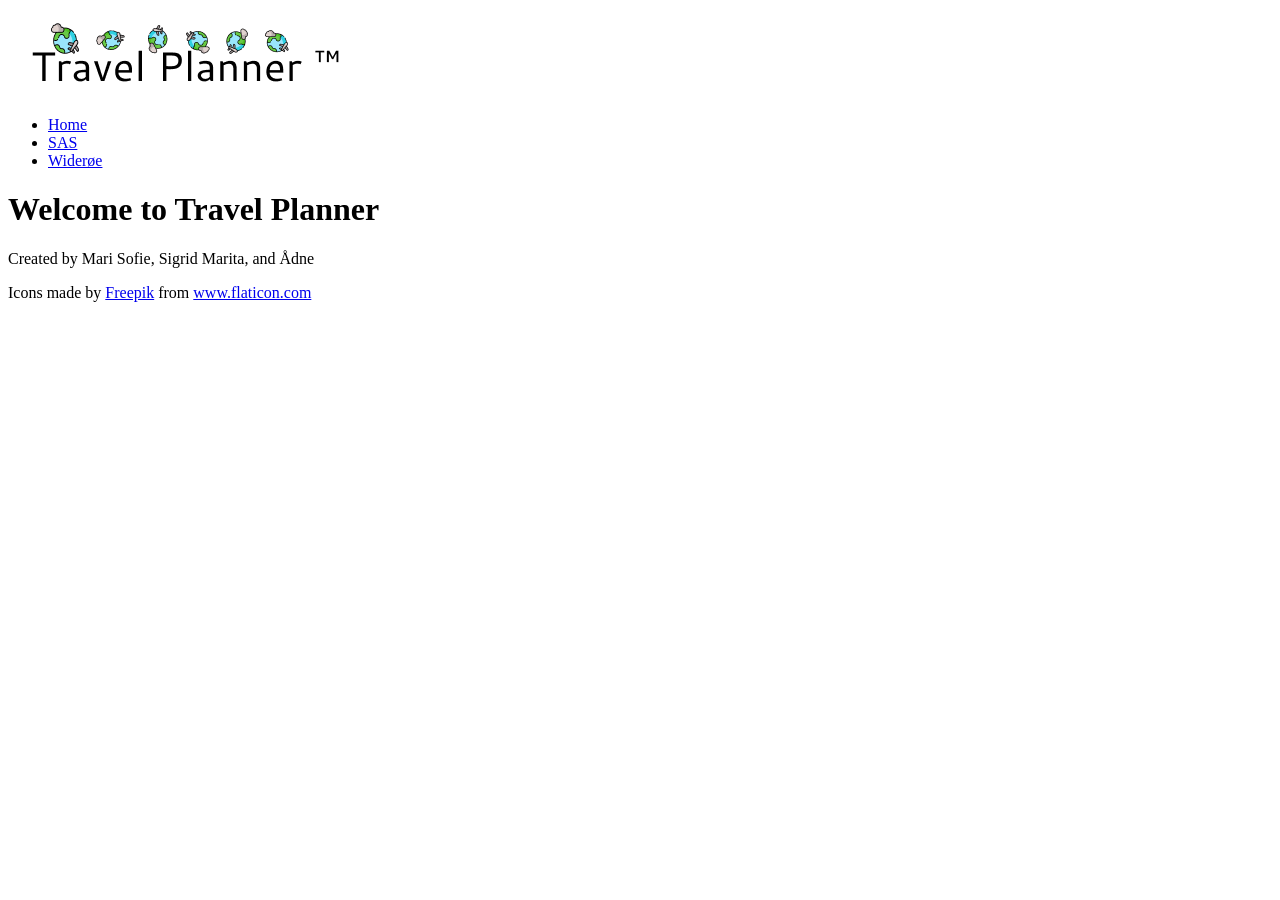
==== tdt4250.at.acceleo.html/src/tdt4250/at/acceleo/html/result/index.html @ 9aa77548 "✨ M2T: Add more content to files ⚡️ Add styling ⚡️ Add home page and navigation between pages" ====
<!DOCTYPE html>
<html lang="en">
<head>
	<meta name="viewport" content="width=device-width, initial-scale=1.0">
	<meta charset="utf-8"/>
	<title>Home Page</title>
<link rel="stylesheet" href="style.css" />
</head>

<!-- tp: travel planner -->
<div class="tp-header">
<img src="tp.png" alt="TP Logo"/>
<nav class="tp_nav">
<ul>
	<li><a href='index.html'>Home</a></li>
	<li><a href="SAS.html">SAS</a></li>
	<li><a href="Widerøe.html">Widerøe</a></li>
</ul>
</nav>
</div>

<h1>Welcome to Travel Planner</h1>

<p> Created by Mari Sofie, Sigrid Marita, and &Aring;dne </p>

<div class="ref-list">
Icons made by <a href="https://www.flaticon.com/authors/freepik" title="Freepik">Freepik</a> from <a href="https://www.flaticon.com/" title="Flaticon"> www.flaticon.com</a>
</div>
</html>
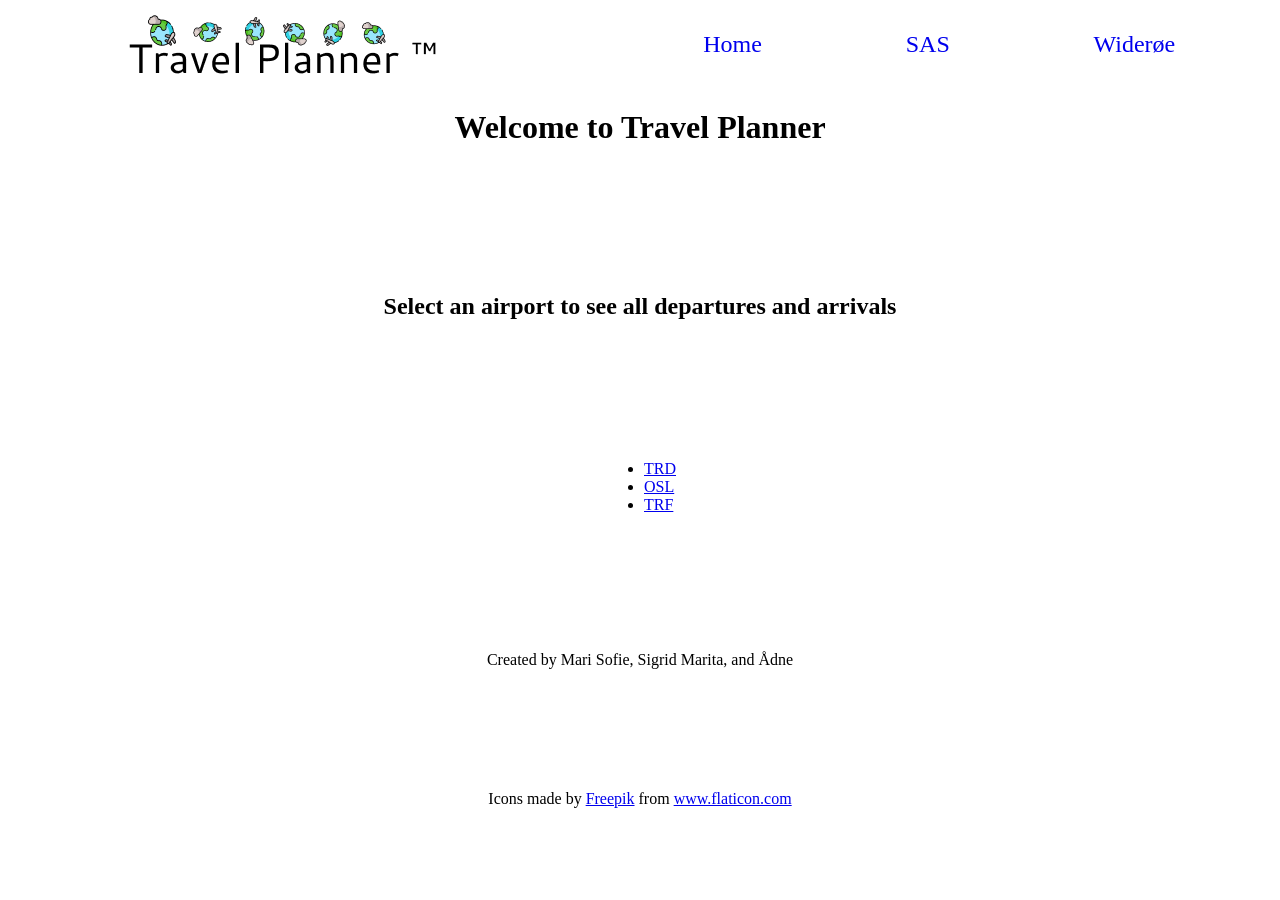
==== commit 4762d6eb: "feat(acceleo): separate pages for air ports and add styling" ====
--- a/tdt4250.at.acceleo.html/src/tdt4250/at/acceleo/html/result/index.html
+++ b/tdt4250.at.acceleo.html/src/tdt4250/at/acceleo/html/result/index.html
@@ -1,9 +1,92 @@
 <!DOCTYPE html>
 <html lang="en">
 <head>
-	<meta name="viewport" content="width=device-width, initial-scale=1.0">
-	<meta charset="utf-8"/>
-	<title>Home Page</title>
+<meta name="viewport" content="width=device-width, initial-scale=1.0">
+<meta charset="utf-8"/>
+<style>
+	* {
+  box-sizing: border-box;
+}
+
+html,
+body {
+  width: 100%;
+  height: 100vh;
+}
+
+body {
+  padding: 0;
+  margin: 0;
+}
+
+.tp-header {
+  min-height: 88px;
+  width: 100%;
+  display: flex;
+  align-items: center;
+  justify-content: space-around;
+}
+
+.tp_nav ul,
+.tp_nav li {
+  list-style: none;
+}
+
+.tp_nav {
+  width: 40%;
+}
+
+.tp_nav ul {
+  width: 100%;
+  display: flex;
+  justify-content: space-between;
+}
+
+.tp_nav a {
+  text-decoration: none;
+  font-size: 24px;
+}
+
+.tp_nav a:visited {
+  color: black;
+}
+
+.content-container {
+  min-height: 80%;
+  display: flex;
+  flex-direction: column;
+  align-items: center;
+  justify-content: space-between;
+}
+
+main {
+    width: 80%;
+}
+
+.ft {
+  display: grid;
+
+  grid-template-columns: repeat(8, 1fr);
+  grid-gap: 4px;
+}
+
+.ft_item {
+    text-align: center;
+    align-self: center;
+}
+
+.ft_dep-time {
+    grid-column: 4/6;
+}
+.ft_arr-time {
+    grid-column: 6/8;
+}
+
+.ref-list {
+  justify-self: center;
+}
+
+</style>
 <link rel="stylesheet" href="style.css" />
 </head>
 
@@ -18,12 +101,20 @@
 </ul>
 </nav>
 </div>
+<div class="content-container">
+<h1>Welcome to Travel Planner</h1>
 
-<h1>Welcome to Travel Planner</h1>
+<h2>Select an airport to see all departures and arrivals</h2>
+<ul>
+<li><a href="TRD.html">TRD</a></li>
+<li><a href="OSL.html">OSL</a></li>
+<li><a href="TRF.html">TRF</a></li>
+</ul>	
 
 <p> Created by Mari Sofie, Sigrid Marita, and &Aring;dne </p>
 
 <div class="ref-list">
 Icons made by <a href="https://www.flaticon.com/authors/freepik" title="Freepik">Freepik</a> from <a href="https://www.flaticon.com/" title="Flaticon"> www.flaticon.com</a>
 </div>
+</div>
 </html>
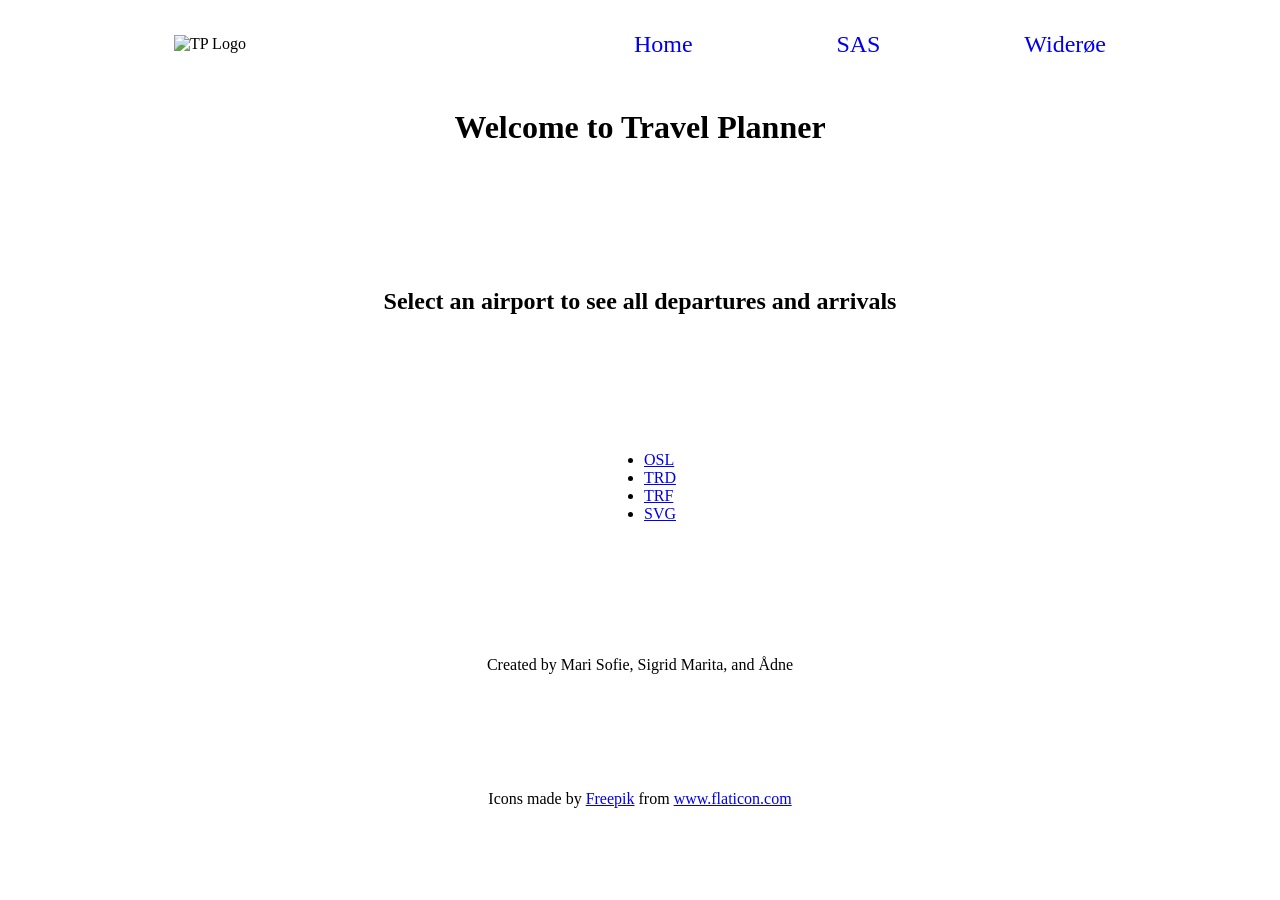
==== commit ea995ab0: "Add checks in flight loops, do not include null values" ====
--- a/tdt4250.at.acceleo.html/src/tdt4250/at/acceleo/html/result/index.html
+++ b/tdt4250.at.acceleo.html/src/tdt4250/at/acceleo/html/result/index.html
@@ -106,9 +106,10 @@
 
 <h2>Select an airport to see all departures and arrivals</h2>
 <ul>
+<li><a href="OSL.html">OSL</a></li>
 <li><a href="TRD.html">TRD</a></li>
-<li><a href="OSL.html">OSL</a></li>
 <li><a href="TRF.html">TRF</a></li>
+<li><a href="SVG.html">SVG</a></li>
 </ul>	
 
 <p> Created by Mari Sofie, Sigrid Marita, and &Aring;dne </p>
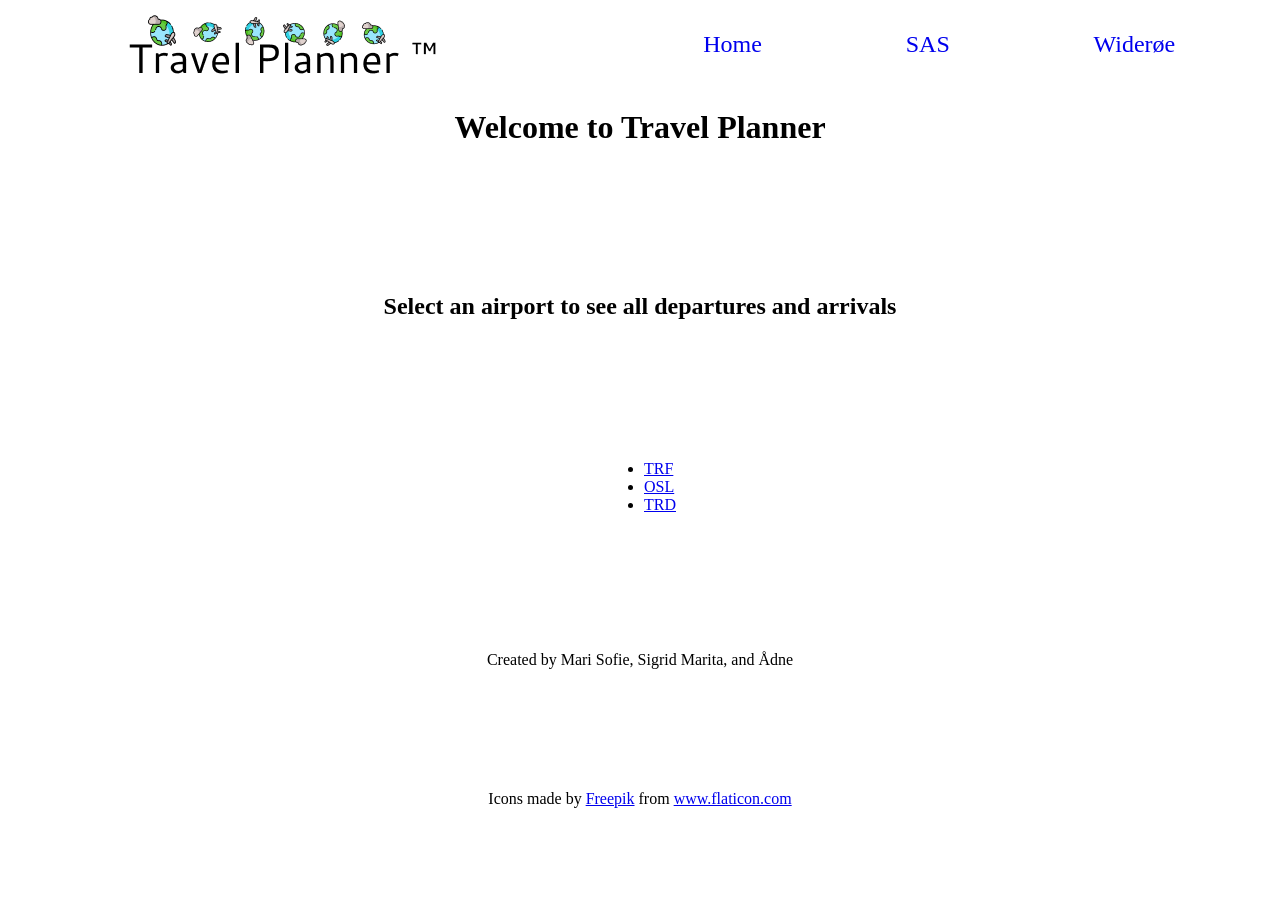
==== commit 794a6f00: "Add info on acceleo readme" ====
--- a/tdt4250.at.acceleo.html/src/tdt4250/at/acceleo/html/result/index.html
+++ b/tdt4250.at.acceleo.html/src/tdt4250/at/acceleo/html/result/index.html
@@ -106,10 +106,9 @@
 
 <h2>Select an airport to see all departures and arrivals</h2>
 <ul>
+<li><a href="TRF.html">TRF</a></li>
 <li><a href="OSL.html">OSL</a></li>
 <li><a href="TRD.html">TRD</a></li>
-<li><a href="TRF.html">TRF</a></li>
-<li><a href="SVG.html">SVG</a></li>
 </ul>	
 
 <p> Created by Mari Sofie, Sigrid Marita, and &Aring;dne </p>
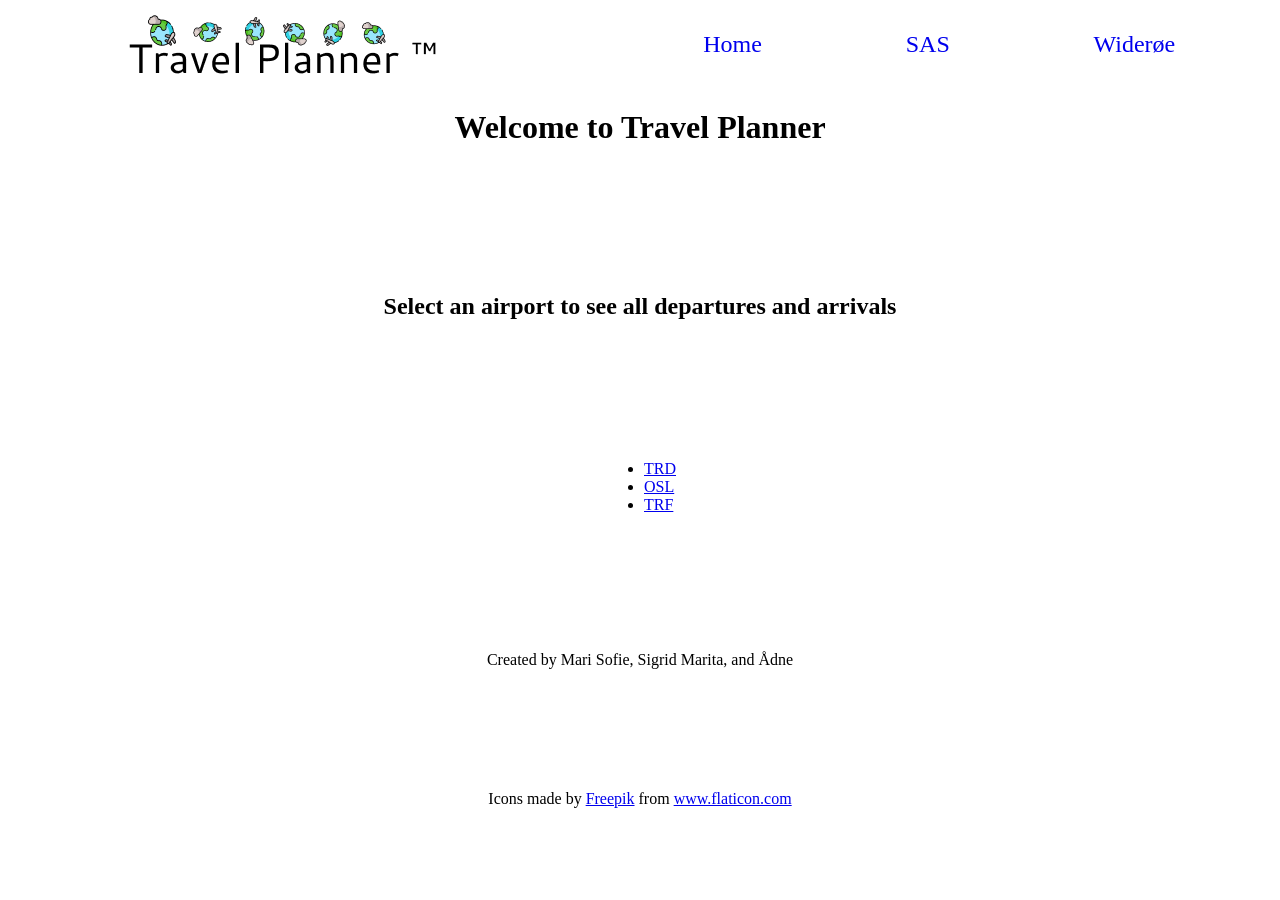
==== commit dc72382e: "Add working flight duration to acceleo" ====
--- a/tdt4250.at.acceleo.html/src/tdt4250/at/acceleo/html/result/index.html
+++ b/tdt4250.at.acceleo.html/src/tdt4250/at/acceleo/html/result/index.html
@@ -106,9 +106,9 @@
 
 <h2>Select an airport to see all departures and arrivals</h2>
 <ul>
+<li><a href="TRD.html">TRD</a></li>
+<li><a href="OSL.html">OSL</a></li>
 <li><a href="TRF.html">TRF</a></li>
-<li><a href="OSL.html">OSL</a></li>
-<li><a href="TRD.html">TRD</a></li>
 </ul>	
 
 <p> Created by Mari Sofie, Sigrid Marita, and &Aring;dne </p>
